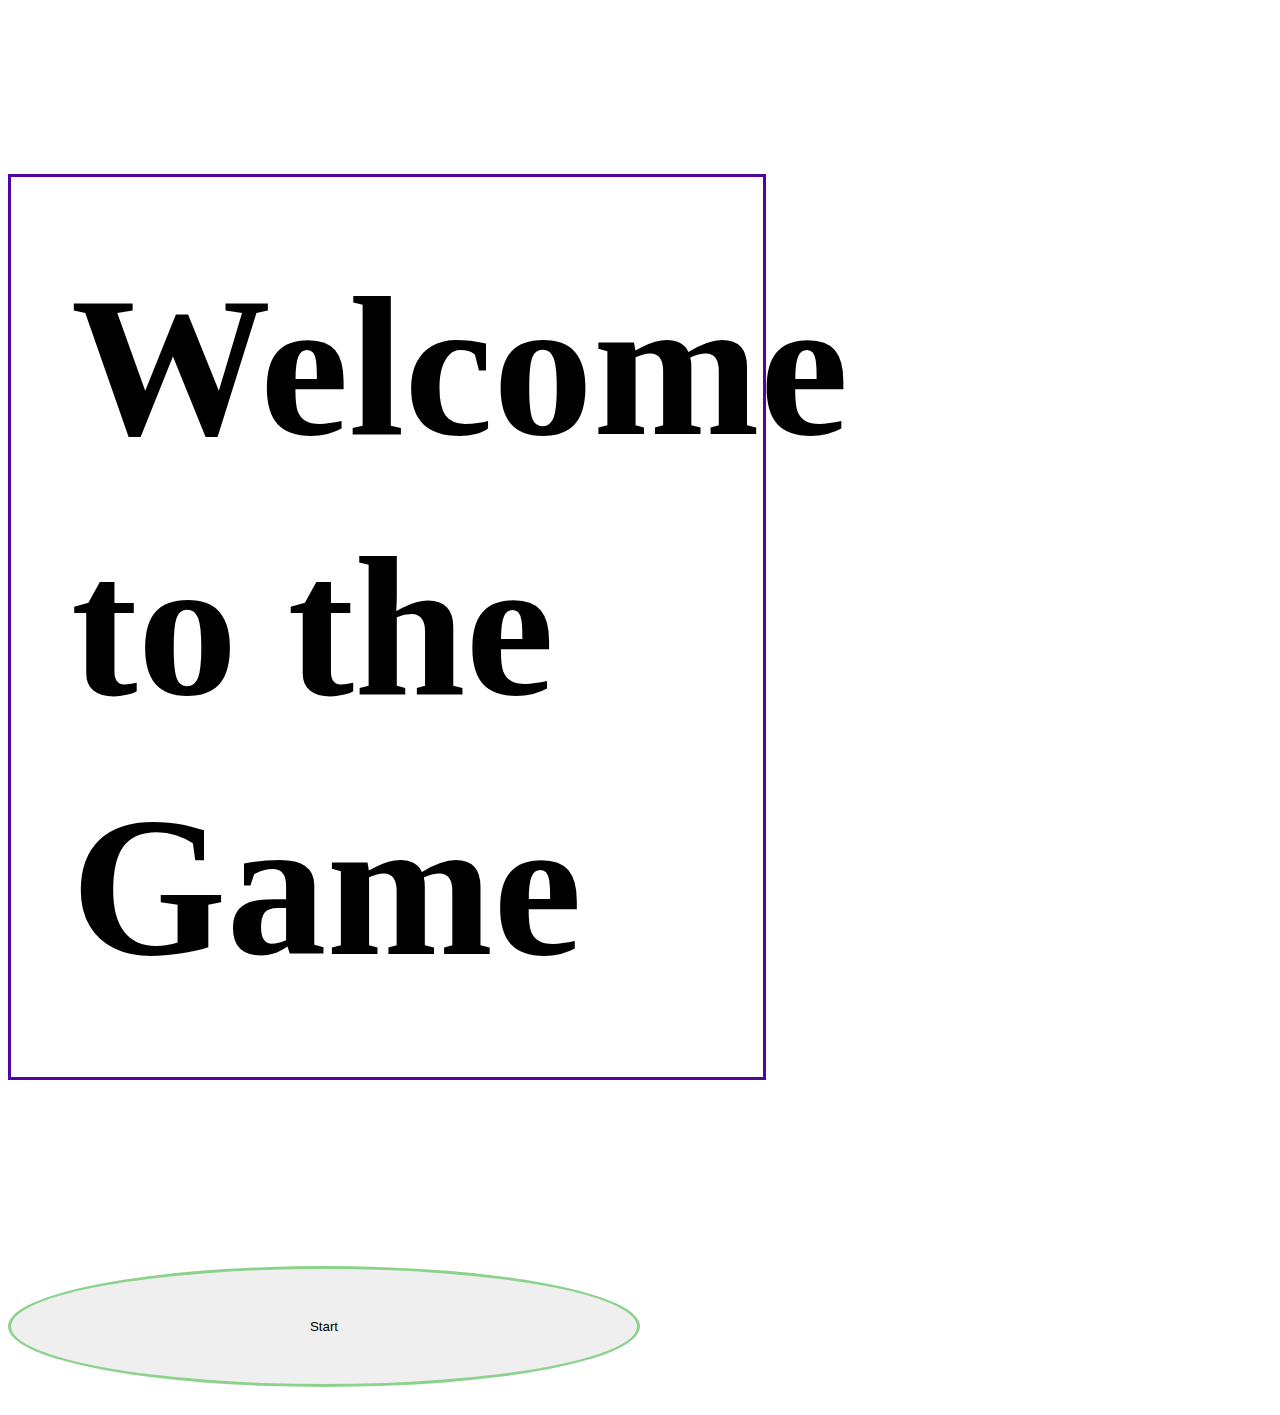
==== Test.html @ 7cf2a9d2 "Add files via upload" ====
<!DOCTYPE html>
<html lang="en">

<head>
    <meta charset="UTF-8">
    <meta http-equiv="X-UA-Compatible" content="IE=edge">
    <meta name="viewport" content="width=device-width, initial-scale=1.0">
    <title>Welcome to the Game</title>
</head>

<body>
    <link rel="stylesheet" href="mystyle.css">
    <link rel="stylesheet" href="test2.css">
    <h2>Welcome to the Game</h2>

    <p><button>Start</button></p>




    <script src="./timer.js"></script>
</body>

</html>
---- test2.css ----
button {
  size: 2500px;
  border-radius: 50%;
  margin: auto;
  width: 50%;
  border: 3px solid rgb(140, 210, 140);
  padding: 50px;
}

p {
  font-size: 20px;
}

h2 {
  font-size: 200px;
  margin: center;
  width: 50%;
  border: 3px solid rgb(80, 4, 160);
  padding: 60px;


}

body {
  display: flex;
  flex-direction: column;
  line-height: 1.3;
}
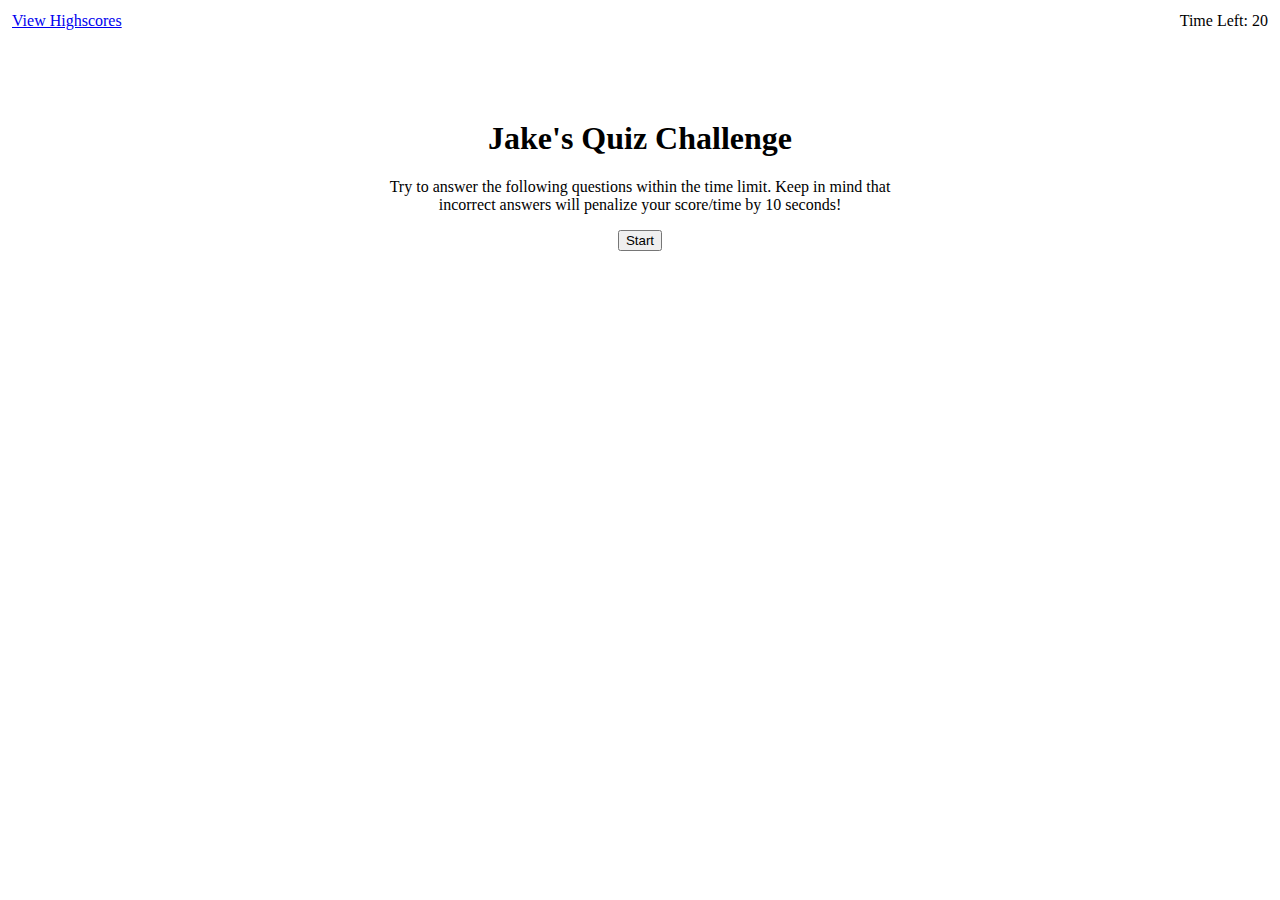
==== commit 0b6c1ff2: "Add files via upload" ====
--- a/Test.html
+++ b/Test.html
@@ -1,24 +1,36 @@
 <!DOCTYPE html>
 <html lang="en">
+<head>
+  <meta charset="UTF-8">
+  <meta http-equiv="X-UA-Compatible" content="IE=edge">
+  <meta name="viewport" content="width=device-width, initial-scale=1.0">
+  <title>Test Quiz</title>
+  <link rel="stylesheet" href="test2.css">
+</head>
+<body>
+  <div class="hs"><a href="hs.html">View Highscores</a></div>
+  <div class="time">Time Left: <span id="time"> 20</span></div>
 
-<head>
-    <meta charset="UTF-8">
-    <meta http-equiv="X-UA-Compatible" content="IE=edge">
-    <meta name="viewport" content="width=device-width, initial-scale=1.0">
-    <title>Welcome to the Game</title>
-</head>
+  <div class="quiz-wrapper">
+<!-- <div class="wrapper"> you will have several divs here which will appear and disappear as user takes action through clicking 
+and  interacting with the  app -->
+    <div id="start-page-div" class="start-page-div" >
+      <h1>Jake's Quiz Challenge</h1>
+      <p>
+        Try to answer the following  questions within the time
+          limit. Keep in mind that incorrect answers will penalize your
+          score/time by 10 seconds!
+      </p>
+      <button id="start-btn">Start</button>
+    </div>
 
-<body>
-    <link rel="stylesheet" href="mystyle.css">
-    <link rel="stylesheet" href="test2.css">
-    <h2>Welcome to the Game</h2>
+    <div id="questions-page-div" class="hide">
+      <h2 id="question"></h2>
+      <div id="choices" class="choices"></div>
+    </div>
 
-    <p><button>Start</button></p>
+  </div>
 
-
-
-
-    <script src="./timer.js"></script>
+  <script src="timer.js"></script>
 </body>
-
 </html>--- a/test2.css
+++ b/test2.css
@@ -1,28 +1,25 @@
-button {
-  size: 2500px;
-  border-radius: 50%;
-  margin: auto;
-  width: 50%;
-  border: 3px solid rgb(140, 210, 140);
-  padding: 50px;
+.hs {
+  position: absolute;
+  top: 12px;
+  left: 12px;
+}
+.time {
+  position: absolute;
+  top: 12px;
+  right: 12px;
 }
 
-p {
-  font-size: 20px;
+.choices button {
+  display:block;
+}
+.quiz-wrapper {
+  margin: 120px auto 0 auto;
+  max-width:550px;
+}
+.start-page-div {
+  text-align: center; 
 }
 
-h2 {
-  font-size: 200px;
-  margin: center;
-  width: 50%;
-  border: 3px solid rgb(80, 4, 160);
-  padding: 60px;
-
-
-}
-
-body {
-  display: flex;
-  flex-direction: column;
-  line-height: 1.3;
+.hide {
+  display:none;
 }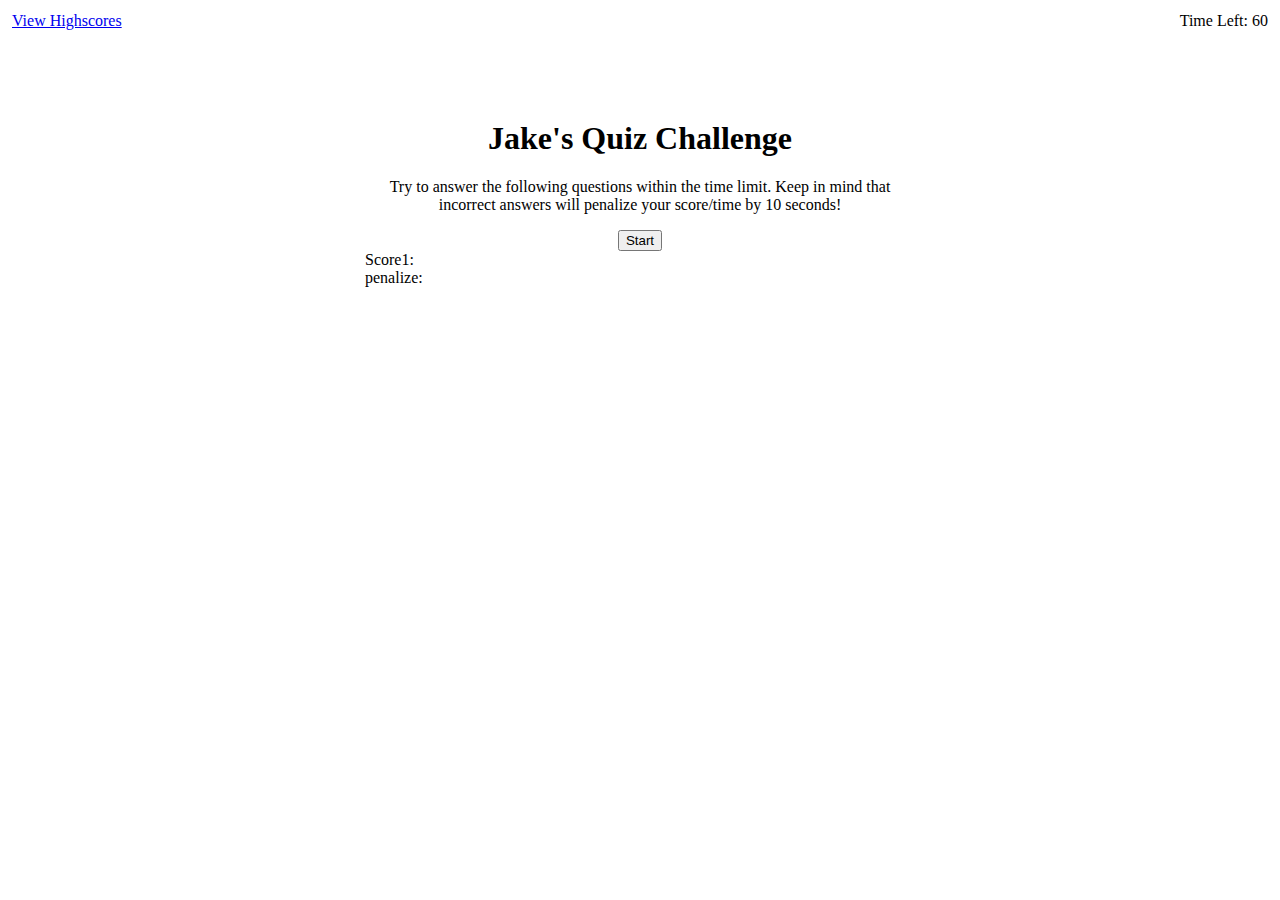
==== commit 5fd4d9a3: "Add files via upload" ====
--- a/Test.html
+++ b/Test.html
@@ -9,7 +9,7 @@
 </head>
 <body>
   <div class="hs"><a href="hs.html">View Highscores</a></div>
-  <div class="time">Time Left: <span id="time"> 20</span></div>
+  <div class="time">Time Left: <span id="time"> 60</span></div>
 
   <div class="quiz-wrapper">
 <!-- <div class="wrapper"> you will have several divs here which will appear and disappear as user takes action through clicking 
@@ -22,11 +22,15 @@
           score/time by 10 seconds!
       </p>
       <button id="start-btn">Start</button>
+      
     </div>
-
+    <div class="Score1">Score1:</div>
+    <div class="HS1">penalize:</div>
     <div id="questions-page-div" class="hide">
       <h2 id="question"></h2>
       <div id="choices" class="choices"></div>
+      
+
     </div>
 
   </div>
--- a/test2.css
+++ b/test2.css
@@ -22,4 +22,9 @@
 
 .hide {
   display:none;
+}
+.HS1{
+  position: bottom;
+  bottom: 12px;
+  right: 12px;
 }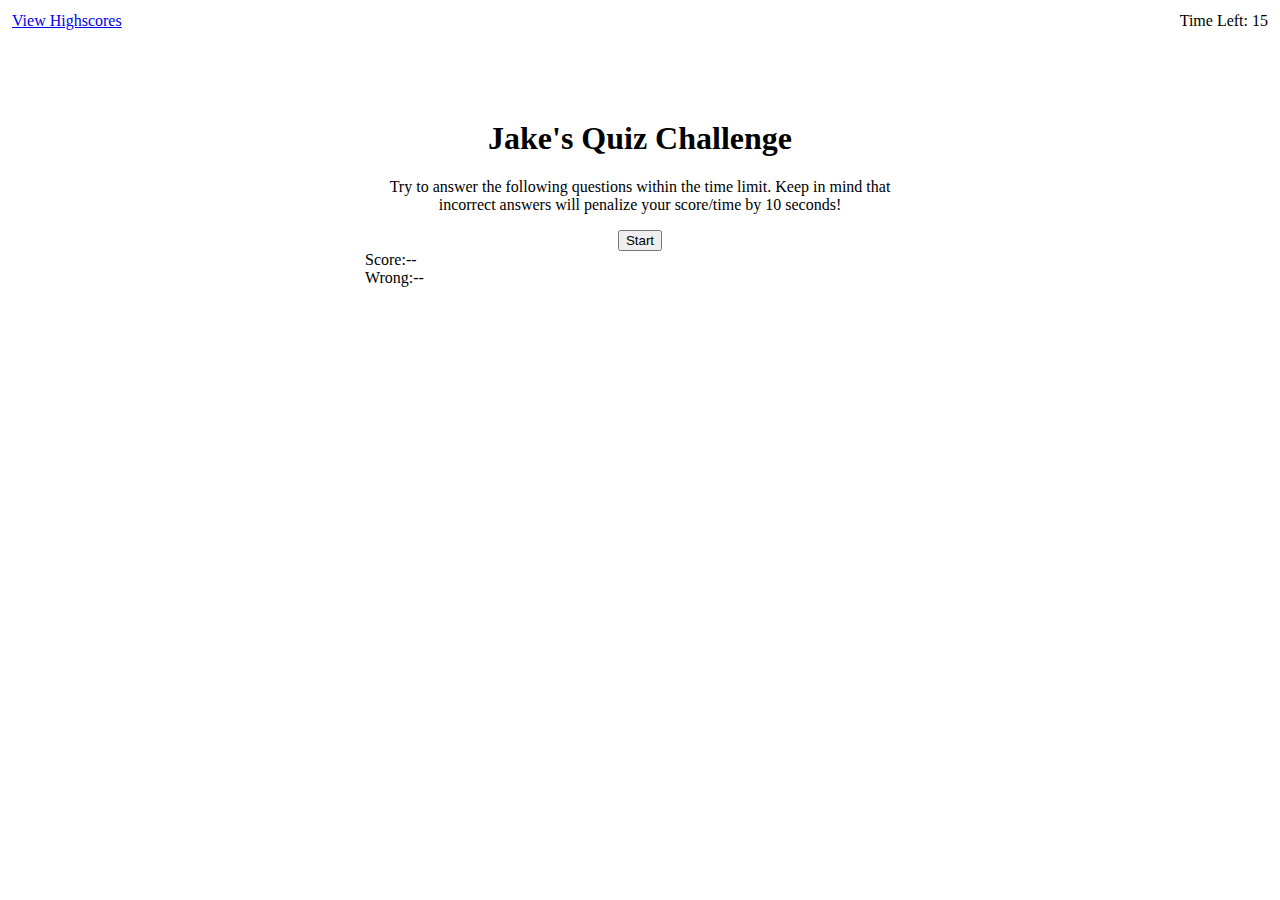
==== commit 82686a8f: "Add files via upload" ====
--- a/Test.html
+++ b/Test.html
@@ -9,7 +9,7 @@
 </head>
 <body>
   <div class="hs"><a href="hs.html">View Highscores</a></div>
-  <div class="time">Time Left: <span id="time"> 60</span></div>
+  <div class="time">Time Left: <span id="time"> 15</span></div>
 
   <div class="quiz-wrapper">
 <!-- <div class="wrapper"> you will have several divs here which will appear and disappear as user takes action through clicking 
@@ -24,8 +24,8 @@
       <button id="start-btn">Start</button>
       
     </div>
-    <div class="Score1">Score1:</div>
-    <div class="HS1">penalize:</div>
+    <div class="Score1">Score:--</div>
+    <div class="HS1">Wrong:--</div>
     <div id="questions-page-div" class="hide">
       <h2 id="question"></h2>
       <div id="choices" class="choices"></div>
--- a/test2.css
+++ b/test2.css
@@ -27,4 +27,9 @@
   position: bottom;
   bottom: 12px;
   right: 12px;
+}
+.demo {
+  position: absolute;
+  top: 12px;
+  left: 12px;
 }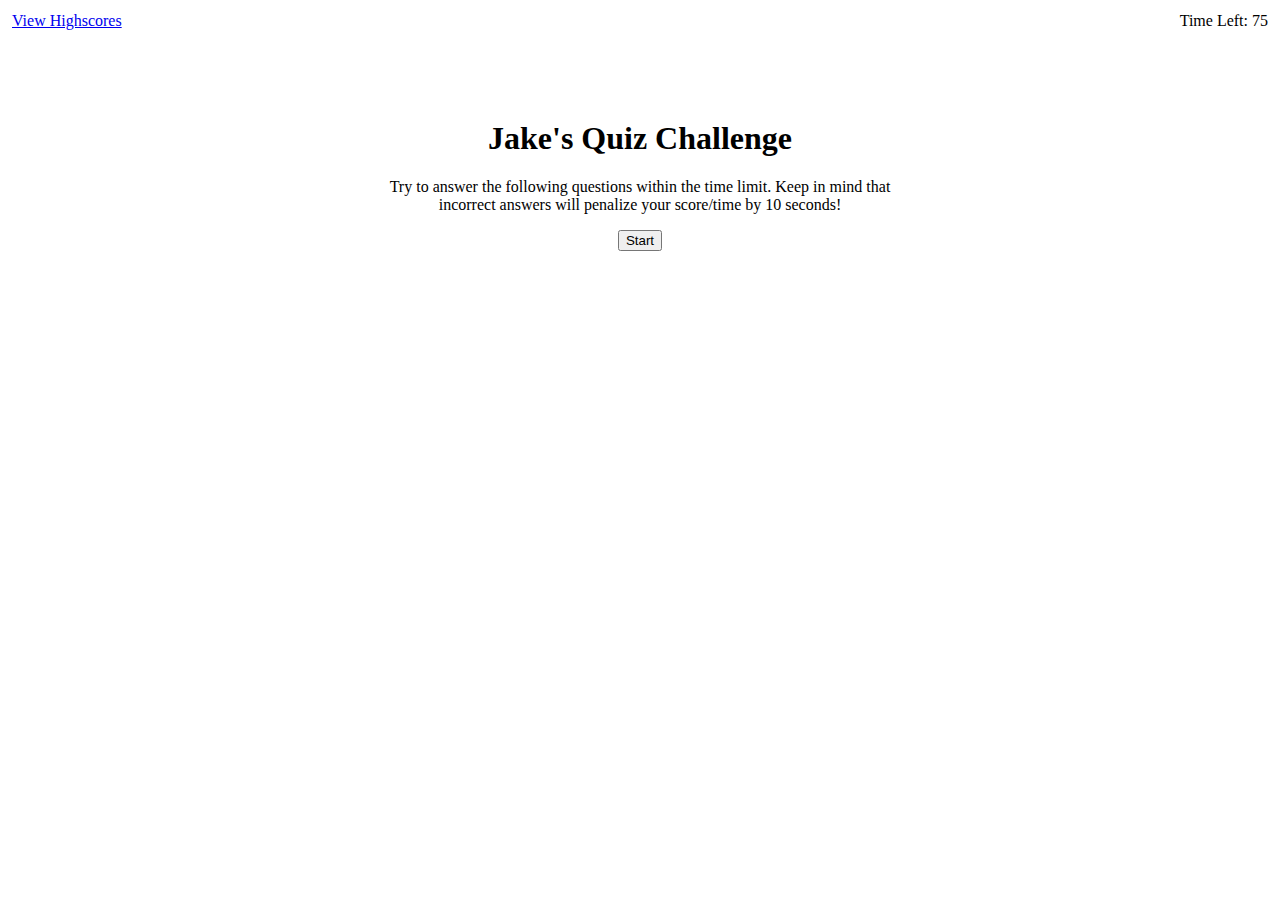
==== commit 2e798b74: "Add files via upload" ====
--- a/Test.html
+++ b/Test.html
@@ -9,7 +9,7 @@
 </head>
 <body>
   <div class="hs"><a href="hs.html">View Highscores</a></div>
-  <div class="time">Time Left: <span id="time"> 15</span></div>
+  <div class="time">Time Left: <span id="time"> 75</span></div>
 
   <div class="quiz-wrapper">
 <!-- <div class="wrapper"> you will have several divs here which will appear and disappear as user takes action through clicking 
@@ -24,8 +24,7 @@
       <button id="start-btn">Start</button>
       
     </div>
-    <div class="Score1">Score:--</div>
-    <div class="HS1">Wrong:--</div>
+   
     <div id="questions-page-div" class="hide">
       <h2 id="question"></h2>
       <div id="choices" class="choices"></div>
